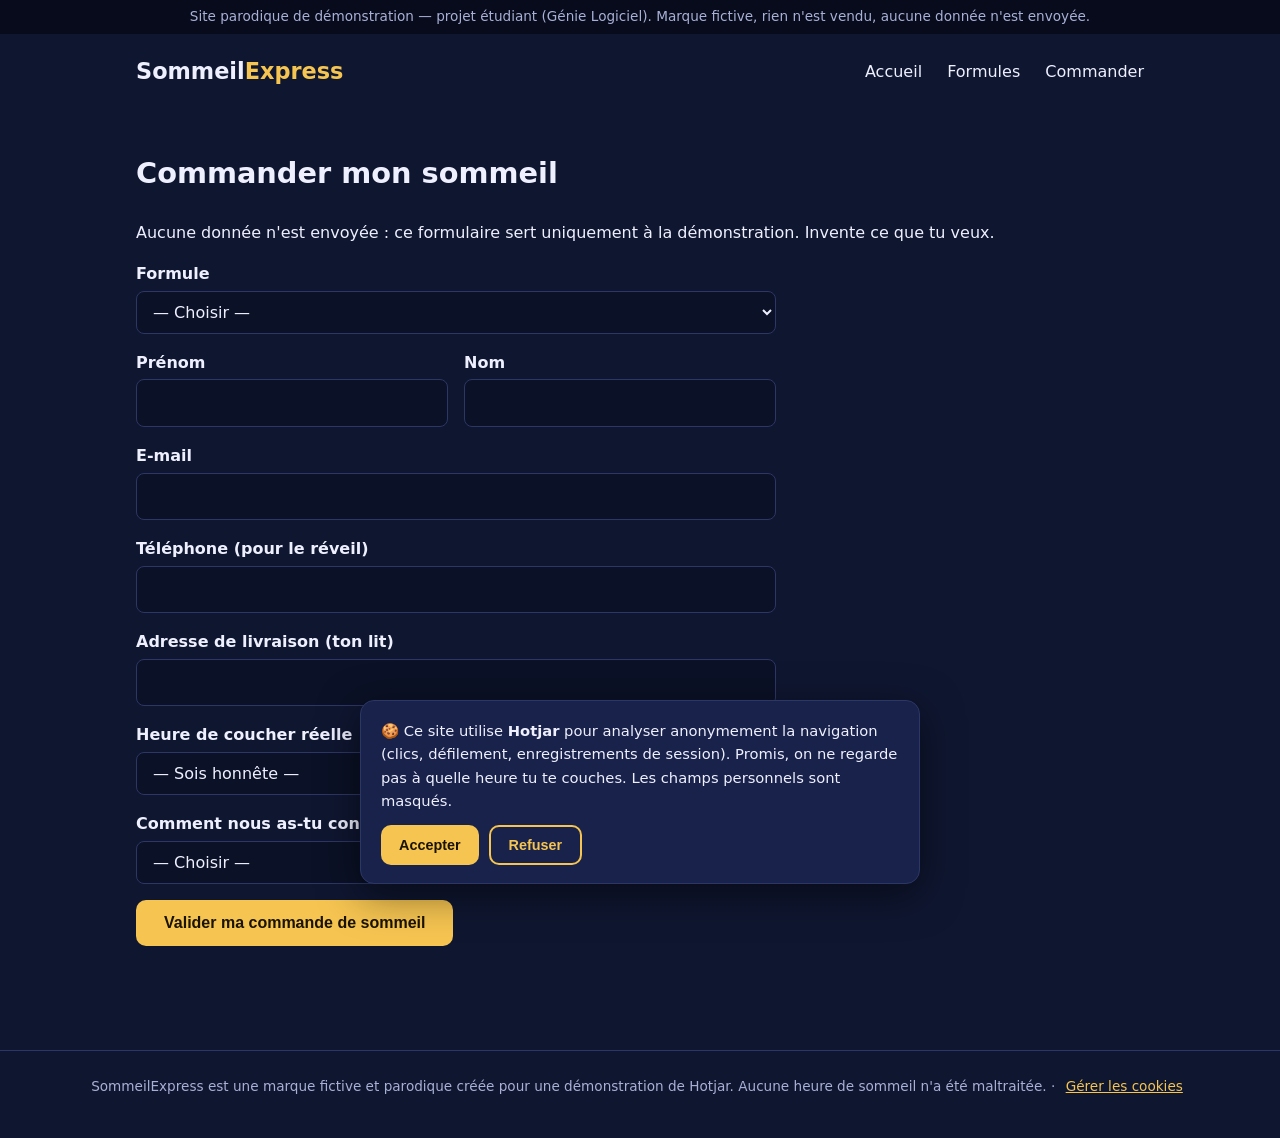
==== inscription.html @ 092d6923 "Add files via upload" ====
<!doctype html>
<html lang="fr">
<head>
  <meta charset="utf-8">
  <meta name="viewport" content="width=device-width, initial-scale=1">
  <title>Commander — SommeilExpress</title>
  <link rel="stylesheet" href="style.css">
  <script src="app.js" defer></script>
</head>
<body>
  <div class="demo-banner">Site parodique de démonstration — projet étudiant (Génie Logiciel). Marque fictive, rien n'est vendu, aucune donnée n'est envoyée.</div>

  <header>
    <a class="logo" href="index.html">Sommeil<span>Express</span></a>
    <nav>
      <a href="index.html">Accueil</a>
      <a href="offres.html">Formules</a>
      <a href="inscription.html">Commander</a>
    </nav>
  </header>

  <main>
    <section style="border-top:none">
      <h2>Commander mon sommeil</h2>
      <p>Aucune donnée n'est envoyée : ce formulaire sert uniquement à la démonstration. Invente ce que tu veux.</p>

      <!-- data-hj-suppress : Hotjar masque le contenu de ces champs dans
           les enregistrements (on verra des ***** à la place du texte). -->
      <form class="signup" id="signup" novalidate>
        <div class="field">
          <label for="formule">Formule</label>
          <select id="formule" name="formule" required>
            <option value="">— Choisir —</option>
            <option value="flash">😴 Sieste Flash — 2 €</option>
            <option value="partiels">📚 Pack Partiels — 15 €/semaine</option>
            <option value="nuit">🛌 Nuit Complète — 99 €</option>
          </select>
          <span class="error-msg">Champ invalide.</span>
        </div>

        <div class="row-2">
          <div class="field">
            <label for="firstname">Prénom</label>
            <input id="firstname" name="firstname" required data-hj-suppress>
            <span class="error-msg">Champ invalide.</span>
          </div>
          <div class="field">
            <label for="lastname">Nom</label>
            <input id="lastname" name="lastname" required data-hj-suppress>
            <span class="error-msg">Champ invalide.</span>
          </div>
        </div>

        <div class="field">
          <label for="email">E-mail</label>
          <input id="email" name="email" type="email" required data-hj-suppress>
          <span class="error-msg">Champ invalide.</span>
        </div>

        <!-- PIÈGE n°3 : format très strict (06 12 34 56 78), message d'erreur vague -->
        <div class="field">
          <label for="phone">Téléphone (pour le réveil)</label>
          <input id="phone" name="phone" required data-hj-suppress>
          <span class="error-msg">Champ invalide. Va dormir et réessaie.</span>
        </div>

        <div class="field">
          <label for="address">Adresse de livraison (ton lit)</label>
          <input id="address" name="address" required data-hj-suppress>
          <span class="error-msg">Champ invalide.</span>
        </div>

        <div class="row-2">
          <div class="field">
            <label for="bedtime">Heure de coucher réelle</label>
            <select id="bedtime" name="bedtime" required>
              <option value="">— Sois honnête —</option>
              <option>22h (menteur)</option>
              <option>Minuit</option>
              <option>2h, « juste un épisode »</option>
              <option>Je ne me couche plus</option>
            </select>
            <span class="error-msg">Champ invalide.</span>
          </div>
          <div class="field">
            <label for="cause">Principale cause de fatigue</label>
            <select id="cause" name="cause" required>
              <option value="">— Choisir —</option>
              <option>L'amphi de 8h</option>
              <option>L'alternance</option>
              <option>Le projet de groupe (porté seul)</option>
              <option>Le pipeline GitLab rouge</option>
              <option>Les séries</option>
            </select>
            <span class="error-msg">Champ invalide.</span>
          </div>
        </div>

        <div class="field">
          <label for="source">Comment nous as-tu connus ?</label>
          <select id="source" name="source" required>
            <option value="">— Choisir —</option>
            <option>Un camarade qui dormait en cours</option>
            <option>Le groupe WhatsApp de la promo</option>
            <option>J'ai cherché « comment survivre aux partiels »</option>
            <option>Pendant une présentation sur Hotjar</option>
          </select>
          <span class="error-msg">Champ invalide.</span>
        </div>

        <button class="btn" type="submit">Valider ma commande de sommeil</button>
      </form>

      <div class="success" id="success">Commande validée ! Tes heures arrivent… dès que tu poses ton téléphone. 😴<br><small>(Démo : aucune donnée n'a été envoyée.)</small></div>
    </section>
  </main>

  <footer>
    SommeilExpress est une marque fictive et parodique créée pour une démonstration de Hotjar. Aucune heure de sommeil n'a été maltraitée.
    · <button id="consent-reset" type="button">Gérer les cookies</button>
  </footer>

  <div class="consent" id="consent" role="dialog" aria-label="Consentement">
    <p>🍪 Ce site utilise <strong>Hotjar</strong> pour analyser anonymement la navigation (clics, défilement, enregistrements de session). Promis, on ne regarde pas à quelle heure tu te couches. Les champs personnels sont masqués.</p>
    <div class="actions">
      <button class="btn" id="consent-yes" type="button">Accepter</button>
      <button class="btn secondary" id="consent-no" type="button">Refuser</button>
    </div>
  </div>

  <script>
    // Pré-sélectionne la formule choisie sur la page Formules (?formule=partiels)
    document.addEventListener("DOMContentLoaded", () => {
      const f = new URLSearchParams(location.search).get("formule");
      if (f) document.getElementById("formule").value = f;
    });
  </script>
</body>
</html>
---- style.css ----
:root {
  --bg: #0f1630;
  --surface: #19224a;
  --ink: #eef0ff;
  --muted: #a9b0d6;
  --accent: #f5c451;
  --accent-dark: #e0a92a;
  --on-accent: #1a1300;
  --line: #2c3766;
  --ok: #7ee2a8;
  --err: #ff8a80;
}

* { box-sizing: border-box; }

body {
  margin: 0;
  font-family: system-ui, -apple-system, "Segoe UI", Roboto, sans-serif;
  background: var(--bg);
  color: var(--ink);
  line-height: 1.6;
}

a { color: var(--accent); }

.demo-banner {
  background: #070b1c;
  color: var(--muted);
  text-align: center;
  font-size: 0.85rem;
  padding: 6px 16px;
}

header {
  display: flex;
  align-items: center;
  justify-content: space-between;
  flex-wrap: wrap;
  gap: 12px;
  max-width: 1040px;
  margin: 0 auto;
  padding: 20px 16px;
}

.logo { font-weight: 800; font-size: 1.4rem; text-decoration: none; color: var(--ink); }
.logo span { color: var(--accent); }

nav a {
  margin-left: 20px;
  text-decoration: none;
  color: var(--ink);
  font-weight: 500;
}
nav a:hover { color: var(--accent); }

main { max-width: 1040px; margin: 0 auto; padding: 0 16px 64px; }

.hero {
  display: grid;
  grid-template-columns: 1.2fr 1fr;
  gap: 32px;
  align-items: center;
  padding: 48px 0;
}
.hero h1 { font-size: clamp(2rem, 5vw, 3.2rem); line-height: 1.1; margin: 0 0 16px; }
.hero p { color: var(--muted); font-size: 1.1rem; }

.hero-visual {
  aspect-ratio: 1;
  border-radius: 24px;
  background: radial-gradient(circle at 70% 30%, #f5c451 0 18%, transparent 19%), radial-gradient(circle at 30% 70%, #2d3a7a, #141b3d 75%);
  display: grid;
  place-items: center;
  color: #fff;
  font-size: 5rem;
}

/* PIÈGE n°1 : ressemble à un bouton, mais n'est pas cliquable */
.fake-badge {
  display: inline-block;
  margin-top: 12px;
  padding: 12px 22px;
  border-radius: 999px;
  background: var(--accent);
  color: var(--on-accent);
  font-weight: 700;
  cursor: pointer;
  user-select: none;
}

.btn {
  display: inline-block;
  padding: 14px 28px;
  border-radius: 10px;
  background: var(--accent);
  color: var(--on-accent);
  font-weight: 700;
  text-decoration: none;
  border: none;
  font-size: 1rem;
  cursor: pointer;
}
.btn:hover { background: var(--accent-dark); }
.btn.secondary { background: transparent; color: var(--accent); border: 2px solid var(--accent); }

section { padding: 40px 0; border-top: 1px solid var(--line); }
section h2 { font-size: 1.8rem; margin-top: 0; }

.grid-3 {
  display: grid;
  grid-template-columns: repeat(3, 1fr);
  gap: 20px;
}

.card {
  background: var(--surface);
  border: 1px solid var(--line);
  border-radius: 16px;
  padding: 24px;
}
.card h3 { margin-top: 0; }

.steps { counter-reset: step; list-style: none; padding: 0; }
.steps li {
  counter-increment: step;
  padding: 16px 0 16px 56px;
  position: relative;
  border-bottom: 1px dashed var(--line);
}
.steps li::before {
  content: counter(step);
  position: absolute;
  left: 0;
  top: 14px;
  width: 36px;
  height: 36px;
  border-radius: 50%;
  background: var(--accent);
  color: var(--on-accent);
  display: grid;
  place-items: center;
  font-weight: 700;
}

.faq details {
  background: var(--surface);
  border: 1px solid var(--line);
  border-radius: 12px;
  padding: 14px 18px;
  margin-bottom: 10px;
}
.faq summary { font-weight: 600; cursor: pointer; }

.final-cta { text-align: center; padding: 56px 0; }

/* Offres */
.plan { display: flex; flex-direction: column; gap: 8px; }
.plan .price { font-size: 2.2rem; font-weight: 800; }
.plan .price small { font-size: 1rem; font-weight: 400; color: var(--muted); }
.plan ul { padding-left: 18px; flex: 1; }
.plan.featured { border: 2px solid var(--accent); box-shadow: 0 8px 30px rgba(245, 196, 81, 0.18); }
.tag {
  align-self: flex-start;
  background: var(--accent);
  color: var(--on-accent);
  font-size: 0.75rem;
  font-weight: 700;
  padding: 3px 10px;
  border-radius: 999px;
}

/* PIÈGE n°4 : lien « Comparer » qui ne mène nulle part */
.compare-link { display: inline-block; margin-top: 24px; font-weight: 600; }

/* Formulaire */
form.signup { max-width: 640px; }
.field { margin-bottom: 16px; }
.field label { display: block; font-weight: 600; margin-bottom: 4px; }
.field input, .field select, .field textarea {
  width: 100%;
  padding: 10px 12px;
  border: 1px solid var(--line);
  border-radius: 8px;
  font: inherit;
  background: #0b1126;
  color: var(--ink);
}
.field .hint { font-size: 0.8rem; color: var(--muted); }
.field.error input { border-color: var(--err); }
.error-msg { color: var(--err); font-size: 0.85rem; display: none; }
.field.error .error-msg { display: block; }
.row-2 { display: grid; grid-template-columns: 1fr 1fr; gap: 16px; }

.success {
  display: none;
  background: rgba(126,226,168,0.12);
  border: 1px solid var(--ok);
  color: var(--ok);
  padding: 20px;
  border-radius: 12px;
  font-weight: 600;
}

/* Bandeau de consentement */
.consent {
  position: fixed;
  left: 16px;
  right: 16px;
  bottom: 16px;
  max-width: 560px;
  margin: 0 auto;
  background: var(--surface);
  border: 1px solid var(--line);
  border-radius: 14px;
  box-shadow: 0 10px 40px rgba(0, 0, 0, 0.5);
  padding: 18px 20px;
  z-index: 100;
  display: none;
}
.consent p { margin: 0 0 12px; font-size: 0.92rem; }
.consent .actions { display: flex; gap: 10px; flex-wrap: wrap; }
.consent .btn { padding: 10px 18px; font-size: 0.9rem; }

footer {
  text-align: center;
  color: var(--muted);
  font-size: 0.85rem;
  padding: 24px 16px 40px;
  border-top: 1px solid var(--line);
}
footer button {
  background: none;
  border: none;
  color: var(--accent);
  text-decoration: underline;
  cursor: pointer;
  font: inherit;
}

@media (max-width: 760px) {
  .hero, .grid-3, .row-2 { grid-template-columns: 1fr; }
  .hero-visual { max-width: 240px; font-size: 3.5rem; }
  nav a { margin-left: 12px; }
}

.joke { font-size: 0.8rem; color: var(--muted); font-style: italic; }
.zzz { letter-spacing: 2px; opacity: .8; transform: translate(-30%, 45%); }
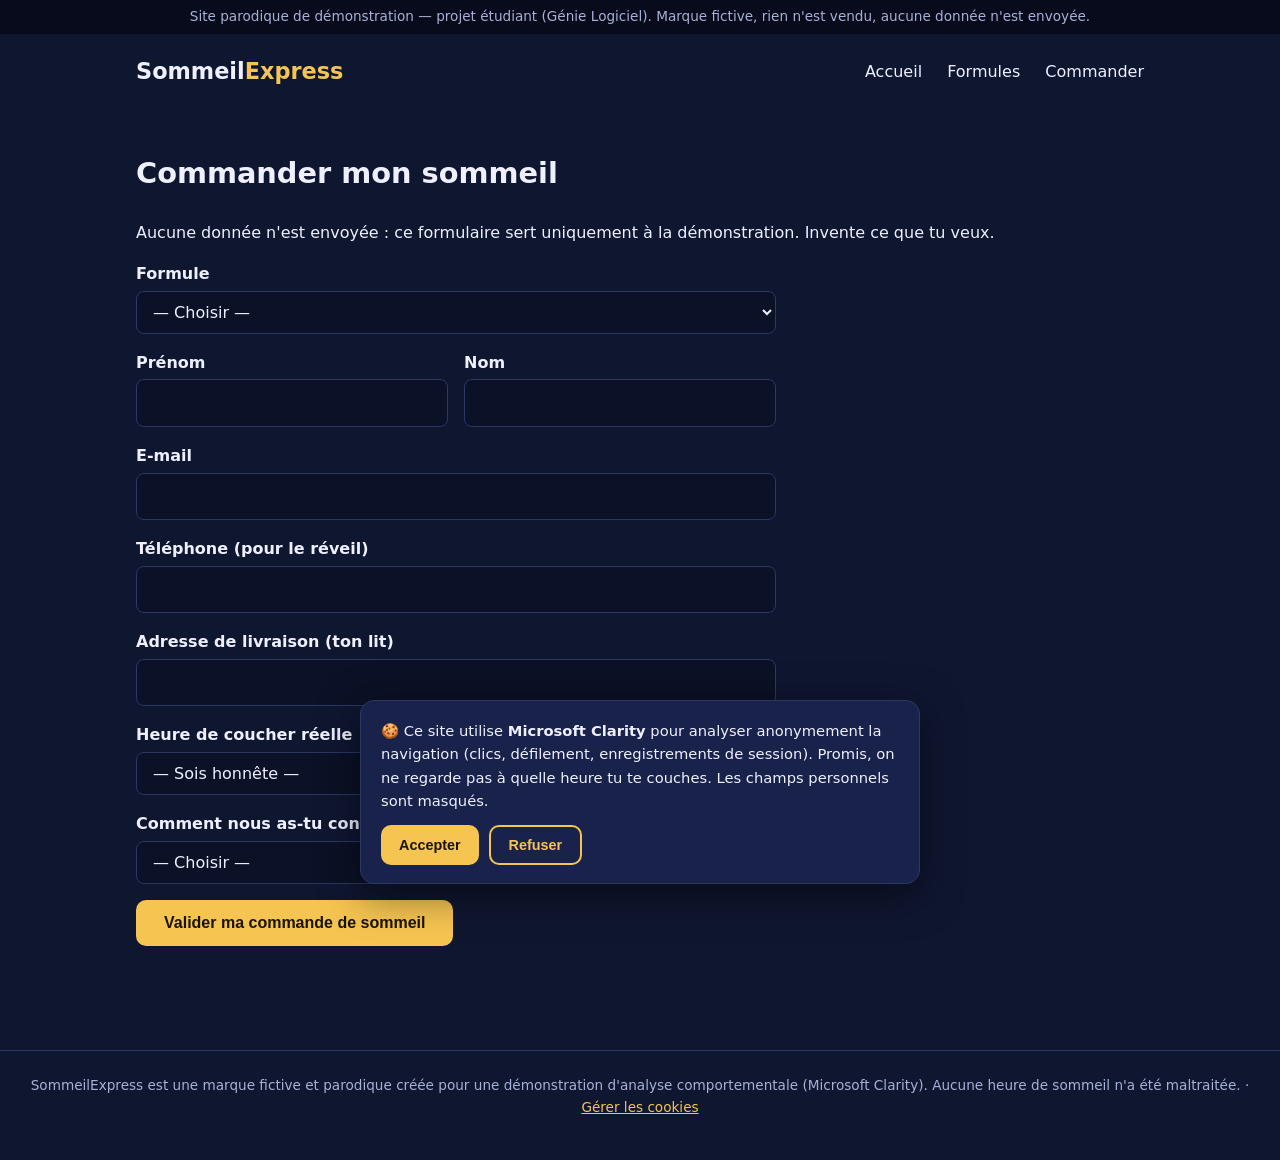
==== commit 24c118c9: "Remplace Hotjar/Contentsquare par Microsoft Clarity" ====
--- a/inscription.html
+++ b/inscription.html
@@ -24,7 +24,7 @@
       <h2>Commander mon sommeil</h2>
       <p>Aucune donnée n'est envoyée : ce formulaire sert uniquement à la démonstration. Invente ce que tu veux.</p>
 
-      <!-- data-hj-suppress : Hotjar masque le contenu de ces champs dans
+      <!-- data-clarity-mask : Clarity masque le contenu de ces champs dans
            les enregistrements (on verra des ***** à la place du texte). -->
       <form class="signup" id="signup" novalidate>
         <div class="field">
@@ -41,32 +41,32 @@
         <div class="row-2">
           <div class="field">
             <label for="firstname">Prénom</label>
-            <input id="firstname" name="firstname" required data-hj-suppress>
+            <input id="firstname" name="firstname" required data-clarity-mask="true">
             <span class="error-msg">Champ invalide.</span>
           </div>
           <div class="field">
             <label for="lastname">Nom</label>
-            <input id="lastname" name="lastname" required data-hj-suppress>
+            <input id="lastname" name="lastname" required data-clarity-mask="true">
             <span class="error-msg">Champ invalide.</span>
           </div>
         </div>
 
         <div class="field">
           <label for="email">E-mail</label>
-          <input id="email" name="email" type="email" required data-hj-suppress>
+          <input id="email" name="email" type="email" required data-clarity-mask="true">
           <span class="error-msg">Champ invalide.</span>
         </div>
 
         <!-- PIÈGE n°3 : format très strict (06 12 34 56 78), message d'erreur vague -->
         <div class="field">
           <label for="phone">Téléphone (pour le réveil)</label>
-          <input id="phone" name="phone" required data-hj-suppress>
+          <input id="phone" name="phone" required data-clarity-mask="true">
           <span class="error-msg">Champ invalide. Va dormir et réessaie.</span>
         </div>
 
         <div class="field">
           <label for="address">Adresse de livraison (ton lit)</label>
-          <input id="address" name="address" required data-hj-suppress>
+          <input id="address" name="address" required data-clarity-mask="true">
           <span class="error-msg">Champ invalide.</span>
         </div>
 
@@ -103,7 +103,7 @@
             <option>Un camarade qui dormait en cours</option>
             <option>Le groupe WhatsApp de la promo</option>
             <option>J'ai cherché « comment survivre aux partiels »</option>
-            <option>Pendant une présentation sur Hotjar</option>
+            <option>Pendant une présentation de génie logiciel</option>
           </select>
           <span class="error-msg">Champ invalide.</span>
         </div>
@@ -116,12 +116,12 @@
   </main>
 
   <footer>
-    SommeilExpress est une marque fictive et parodique créée pour une démonstration de Hotjar. Aucune heure de sommeil n'a été maltraitée.
+    SommeilExpress est une marque fictive et parodique créée pour une démonstration d'analyse comportementale (Microsoft Clarity). Aucune heure de sommeil n'a été maltraitée.
     · <button id="consent-reset" type="button">Gérer les cookies</button>
   </footer>
 
   <div class="consent" id="consent" role="dialog" aria-label="Consentement">
-    <p>🍪 Ce site utilise <strong>Hotjar</strong> pour analyser anonymement la navigation (clics, défilement, enregistrements de session). Promis, on ne regarde pas à quelle heure tu te couches. Les champs personnels sont masqués.</p>
+    <p>🍪 Ce site utilise <strong>Microsoft Clarity</strong> pour analyser anonymement la navigation (clics, défilement, enregistrements de session). Promis, on ne regarde pas à quelle heure tu te couches. Les champs personnels sont masqués.</p>
     <div class="actions">
       <button class="btn" id="consent-yes" type="button">Accepter</button>
       <button class="btn secondary" id="consent-no" type="button">Refuser</button>
